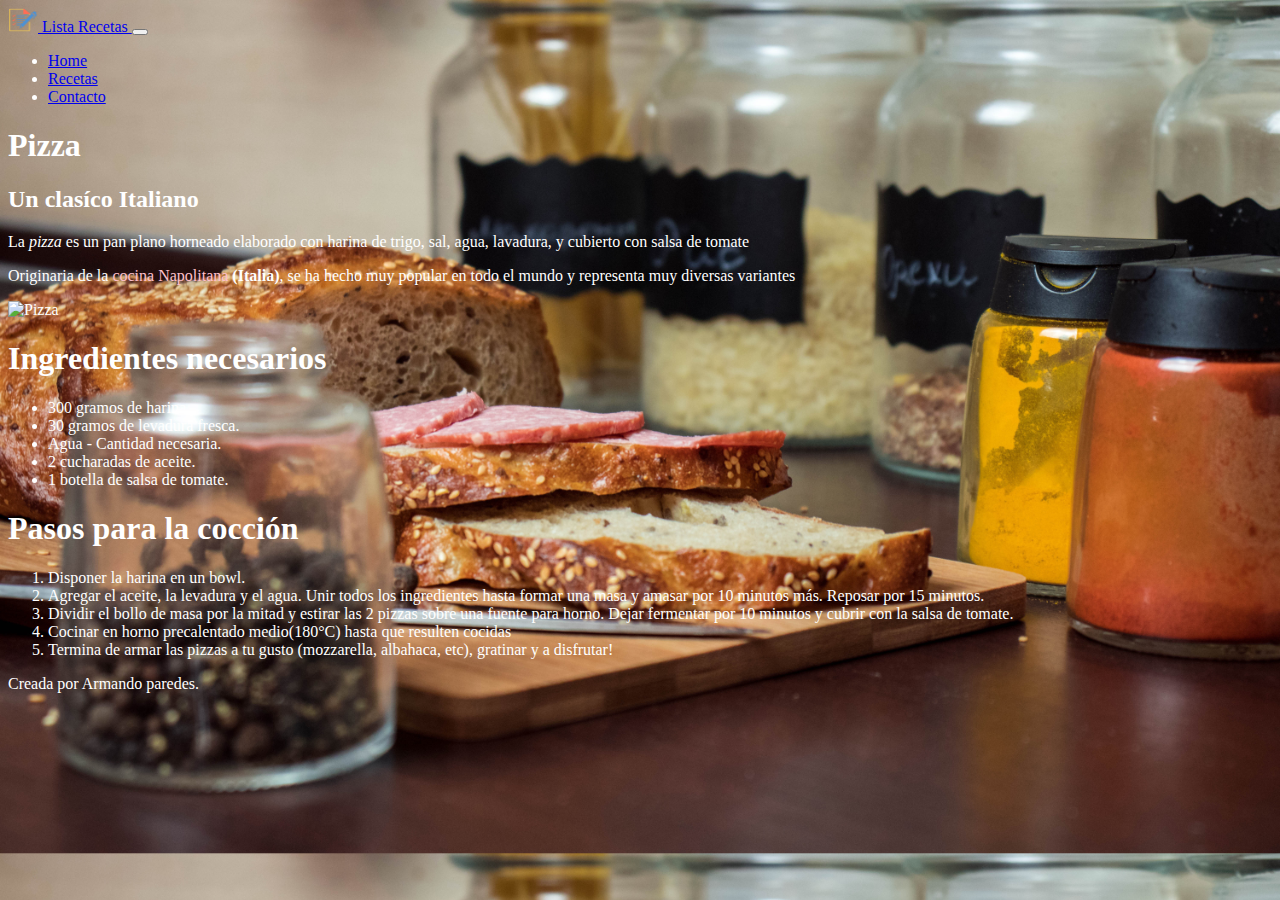
==== receta_pizza.html @ 7ff835b4 "Completado sitio web recetas pero con boostrap" ====
<!DOCTYPE html>
<html lang="es">
<head>
    <meta charset="UTF-8">
    <meta http-equiv="X-UA-Compatible" content="IE=edge">
    <meta name="viewport" content="width=device-width, initial-scale=1.0">
      <link href="https://cdn.jsdelivr.net/npm/bootstrap@5.3.0-alpha2/dist/css/bootstrap.min.css" rel="stylesheet" integrity="sha384-aFq/bzH65dt+w6FI2ooMVUpc+21e0SRygnTpmBvdBgSdnuTN7QbdgL+OapgHtvPp" crossorigin="anonymous">
      <link rel="stylesheet" href="/css/style.css">
    <title>Recetas Boostrap</title>
</head>

<body class="bg-image img-fluid bg-image">

  <nav class="navbar navbar-expand-lg bg-body-tertiary bg-dark opacity-75" data-bs-theme="dark">
    <div class="container-fluid">
      <a class="navbar-brand" href="index.html">
      <img src="/img/lista-icon.png" alt="" width="30" height="24" class="d-inline-block align-text-top">
      Lista Recetas
    </a>
      <button class="navbar-toggler" type="button" data-bs-toggle="collapse" data-bs-target="#navbarSupportedContent" aria-controls="navbarSupportedContent" aria-expanded="false" aria-label="Toggle navigation">
        <span class="navbar-toggler-icon"></span>
      </button>
      <div class="collapse navbar-collapse" id="navbarSupportedContent">
            <ul class="navbar-nav me-auto mb-2 mb-lg-0">
              <li class="nav-item">
                <a class="nav-link" aria-current="page" href="index.html">Home</a>
              </li>
              <li class="nav-item">
                <a class="nav-link" href="recetas.html">Recetas</a>
              </li>
              <li class="nav-item">
                <a class="nav-link" href="#">Contacto</a>
              </li>
            </ul>
      </div>
    </div>
  </nav>

      <section class="container text-center text-bg-dark opacity-75 mt-5 rounded-4 pb-5 pt-2">
        <h1>Pizza</h1>
        <h2>Un clasíco Italiano</h2>
        <p>La <em>pizza</em> es un pan plano horneado elaborado con harina de trigo, sal, agua, lavadura, y cubierto con salsa de tomate</p>

        <p>Originaria de la <span class="text-rosita">cocina Napolitana</span> <strong>(Italia)</strong>, se ha hecho muy popular en todo el mundo y representa muy diversas variantes</p>
      

      <img src="/img/pizza-queso-recortada.png" class="img-fluid mx-auto d-block" alt="Pizza" width="300px">

      <div class="container">
        <div class="row ">
          <div class="col-6">
            <h1 class="text-start">Ingredientes necesarios</h1>
            <ul class="text-start">
                <li>300 gramos de harina.</li>
                <li>30 gramos de levadura fresca.</li>
                <li>Agua - Cantidad necesaria.</li>
                <li>2 cucharadas de aceite.</li>
                <li>1 botella de salsa de tomate.</li>
            </ul>
        </div>
            <div class="col-6 ">
                <h1 class="text-start">Pasos para la cocción</h1>
                <ol class="text-start">
                    <li>Disponer la harina en un bowl.</li>
                    <li>Agregar el aceite, la levadura y el agua. Unir todos los ingredientes hasta formar una masa y amasar por 10 minutos más. Reposar por 15 minutos.</li>
                    <li>Dividir el bollo de masa por la mitad y estirar las 2 pizzas sobre una fuente para horno. Dejar fermentar por 10 minutos y cubrir con la salsa de tomate.</li>
                    <li>Cocinar en horno precalentado medio(180°C) hasta que resulten cocidas</li>
                    <li>Termina de armar las pizzas a tu gusto (mozzarella, albahaca, etc), gratinar y a disfrutar!</li>
                </ol>
              </div>
          </div>
      </div>
    </section>
      <footer class="container text-center text-bg-dark opacity-75 mt-5 rounded-4 ">Creada por Armando paredes.</footer>
    <script src="https://cdn.jsdelivr.net/npm/bootstrap@5.3.0-alpha2/dist/js/bootstrap.bundle.min.js" integrity="sha384-qKXV1j0HvMUeCBQ+QVp7JcfGl760yU08IQ+GpUo5hlbpg51QRiuqHAJz8+BrxE/N" crossorigin="anonymous"></script>
</body>
</html>
---- css/style.css ----
.bg-image {
    background-image: url("/img/food-4926387.jpg");
    background-size: 100% 100%;
    height: 100%;
    background-size:cover;
    color: white;
}

.text-rosita {
    color: pink;
}
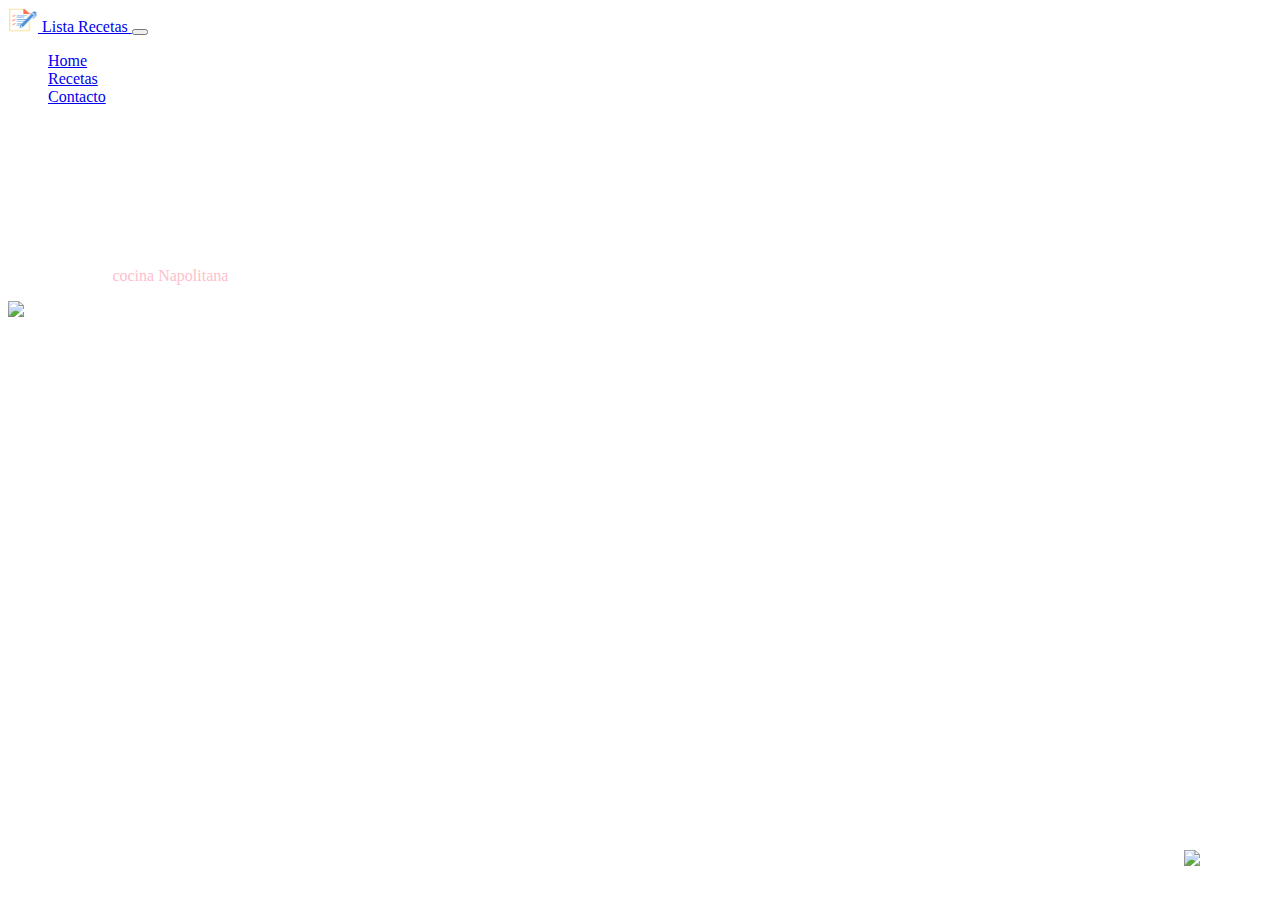
==== commit 82b9e58c: "se prepararo para modo deplegue web" ====
--- a/receta_pizza.html
+++ b/receta_pizza.html
@@ -14,7 +14,7 @@
   <nav class="navbar navbar-expand-lg bg-body-tertiary bg-dark opacity-75" data-bs-theme="dark">
     <div class="container-fluid">
       <a class="navbar-brand" href="index.html">
-      <img src="/img/lista-icon.png" alt="" width="30" height="24" class="d-inline-block align-text-top">
+      <img src="./img/lista-icon.png" alt="" width="30" height="24" class="d-inline-block align-text-top">
       Lista Recetas
     </a>
       <button class="navbar-toggler" type="button" data-bs-toggle="collapse" data-bs-target="#navbarSupportedContent" aria-controls="navbarSupportedContent" aria-expanded="false" aria-label="Toggle navigation">
@@ -44,7 +44,7 @@
         <p>Originaria de la <span class="text-rosita">cocina Napolitana</span> <strong>(Italia)</strong>, se ha hecho muy popular en todo el mundo y representa muy diversas variantes</p>
       
 
-      <img src="/img/pizza-queso-recortada.png" class="img-fluid mx-auto d-block" alt="Pizza" width="300px">
+      <img src="./img/pizza-queso-recortada.png" class="img-fluid mx-auto d-block" alt="Pizza" width="300px">
 
       <div class="container">
         <div class="row ">
@@ -72,6 +72,10 @@
       </div>
     </section>
       <footer class="container text-center text-bg-dark opacity-75 mt-5 rounded-4 ">Creada por Armando paredes.</footer>
+
+      <div class="container-fluid">
+        <img class="flechaArriba d-none d-lg-block" src="./img/flechaArriba.png" alt="FlechaArriba" >
+      </div>
     <script src="https://cdn.jsdelivr.net/npm/bootstrap@5.3.0-alpha2/dist/js/bootstrap.bundle.min.js" integrity="sha384-qKXV1j0HvMUeCBQ+QVp7JcfGl760yU08IQ+GpUo5hlbpg51QRiuqHAJz8+BrxE/N" crossorigin="anonymous"></script>
 </body>
 </html>--- a/css/style.css
+++ b/css/style.css
@@ -1,5 +1,5 @@
 .bg-image {
-    background-image: url("/img/food-4926387.jpg");
+    background-image: url("../img/fondo-cocina-2.jpg");
     background-size: 100% 100%;
     height: 100%;
     background-size:cover;
@@ -8,4 +8,13 @@
 
 .text-rosita {
     color: pink;
+}
+
+.flechaArriba {
+    width: 5rem;
+    position: fixed;
+    right: 1rem;
+    bottom: 1rem;
+    cursor: pointer;
+
 }